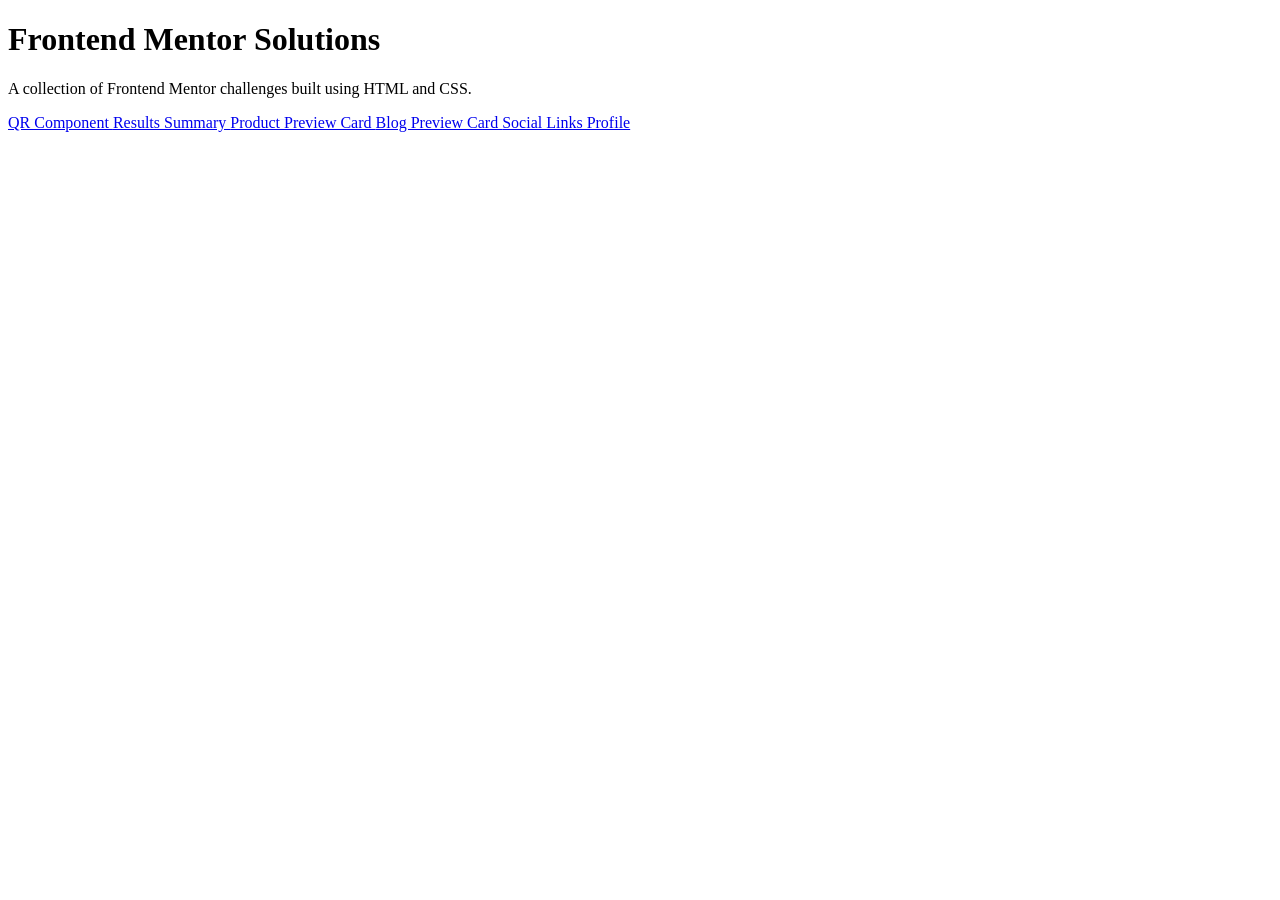
==== index.html @ 04583cea "Added an index page" ====
<!DOCTYPE html>
<html lang="en">
<head>
    <meta charset="UTF-8">
    <meta name="viewport" content="width=device-width, initial-scale=1.0">
    <title>Frontend Mentor Solutions</title>

    <link rel="stylesheet" href="style.css">

    <link rel="preconnect" href="https://fonts.googleapis.com">
    <link rel="preconnect" href="https://fonts.gstatic.com" crossorigin>
    <link href="https://fonts.googleapis.com/css2?family=Poppins:wght@400;500;600;700&display=swap" rel="stylesheet">
</head>

<body>

    <div class="container">

        <h1>Frontend Mentor Solutions</h1>
        <p class="subtitle">
            A collection of Frontend Mentor challenges built using HTML and CSS.
        </p>

        <div class="projects">

            <a href="Challenges/QR%20Component/index.html" class="project-btn">
                QR Component
            </a>

            <a href="Challenges/Results%20Summary/index.html" class="project-btn">
                Results Summary
            </a>

            <a href="Challenges/Product-Preview-Card/index.html" class="project-btn">
                Product Preview Card
            </a>

            <a href="Challenges/Blog%20Preview%20Card/index.html" class="project-btn">
                Blog Preview Card
            </a>

            <a href="Challenges/Social%20Links%20Profile/index.html" class="project-btn">
                Social Links Profile
            </a>

        </div>

    </div>

</body>
</html>
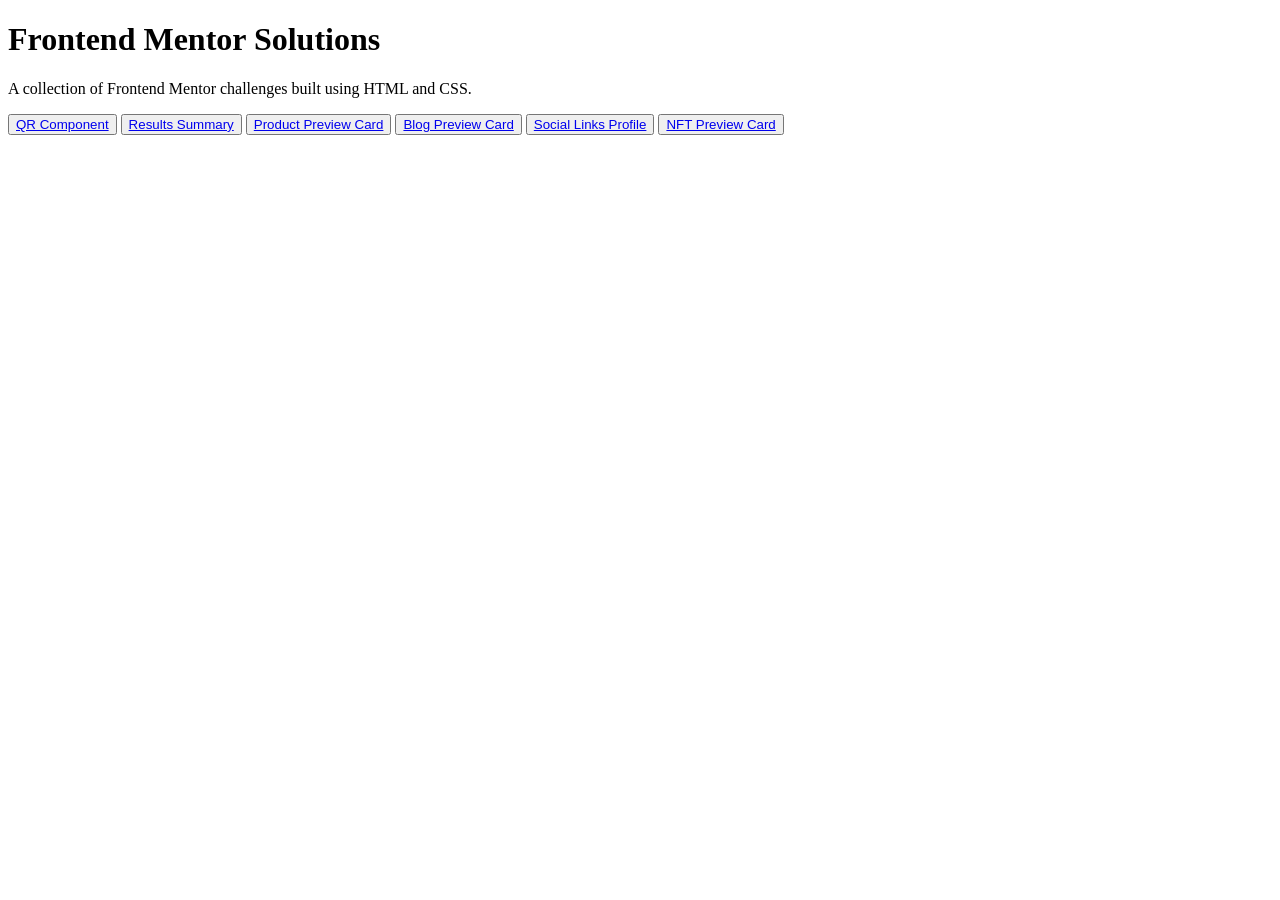
==== commit 8eb4d7cf: "NFT Preview Card" ====
--- a/index.html
+++ b/index.html
@@ -23,25 +23,29 @@
 
         <div class="projects">
 
-            <a href="Challenges/QR%20Component/index.html" class="project-btn">
+            <button><a href="Challenges/QR%20Component/index.html" class="project-btn">
                 QR Component
-            </a>
+            </a></button>
 
-            <a href="Challenges/Results%20Summary/index.html" class="project-btn">
+            <button><a href="Challenges/Results%20Summary/index.html" class="project-btn">
                 Results Summary
-            </a>
+            </a></button>
 
-            <a href="Challenges/Product-Preview-Card/index.html" class="project-btn">
+            <button><a href="Challenges/Product-Preview-Card/index.html" class="project-btn">
                 Product Preview Card
-            </a>
+            </a></button>
 
-            <a href="Challenges/Blog%20Preview%20Card/index.html" class="project-btn">
+            <button><a href="Challenges/Blog%20Preview%20Card/index.html" class="project-btn">
                 Blog Preview Card
-            </a>
+            </a></button>
 
-            <a href="Challenges/Social%20Links%20Profile/index.html" class="project-btn">
+            <button><a href="Challenges/Social%20Links%20Profile/index.html" class="project-btn">
                 Social Links Profile
-            </a>
+            </a></button>
+
+            <button><a href="Challenges/NFT Preview Card/index.html" class="project-btn">
+                NFT Preview Card
+            </a></button>
 
         </div>
 
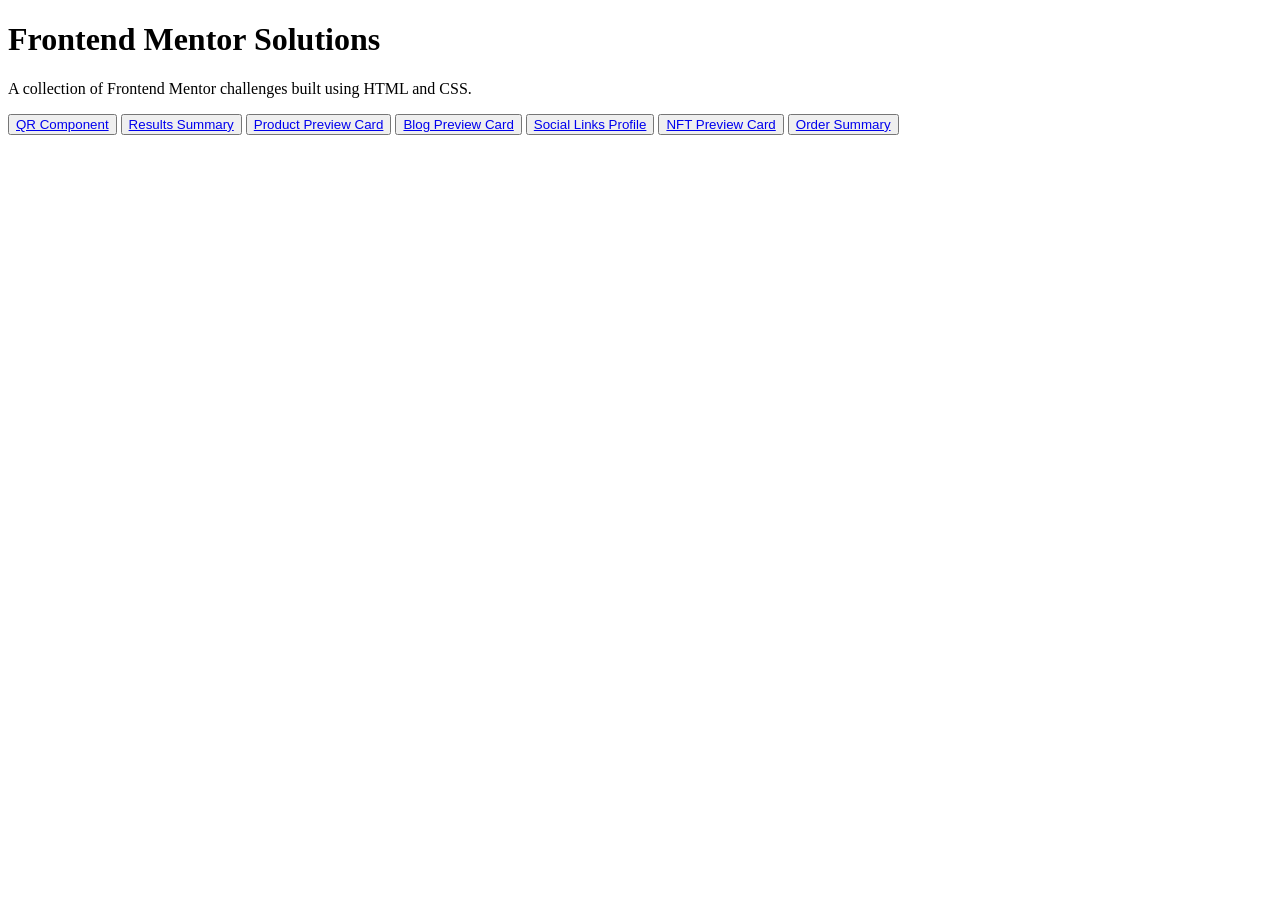
==== commit f2bd1565: "Order Summary" ====
--- a/index.html
+++ b/index.html
@@ -46,6 +46,9 @@
             <button><a href="Challenges/NFT Preview Card/index.html" class="project-btn">
                 NFT Preview Card
             </a></button>
+            <button><a href="Challenges/Order Summary/index.html" class="project-btn">
+                Order Summary
+            </a></button>
 
         </div>
 
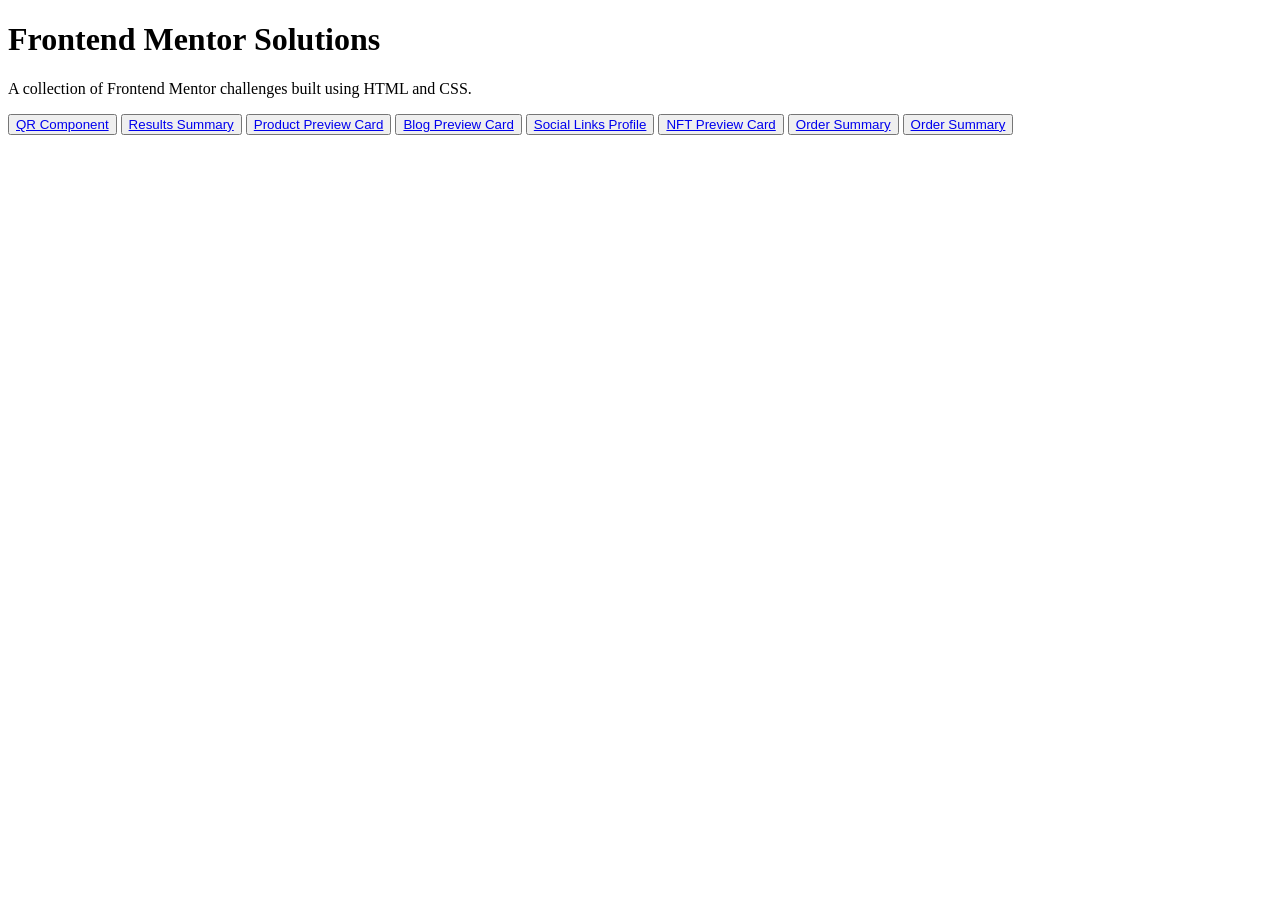
==== commit dc8d423e: "Index.html Updated" ====
--- a/index.html
+++ b/index.html
@@ -49,6 +49,9 @@
             <button><a href="Challenges/Order Summary/index.html" class="project-btn">
                 Order Summary
             </a></button>
+            <button><a href="Challenges/Stats Preview Card/index.html" class="project-btn">
+                Order Summary
+            </a></button>
 
         </div>
 
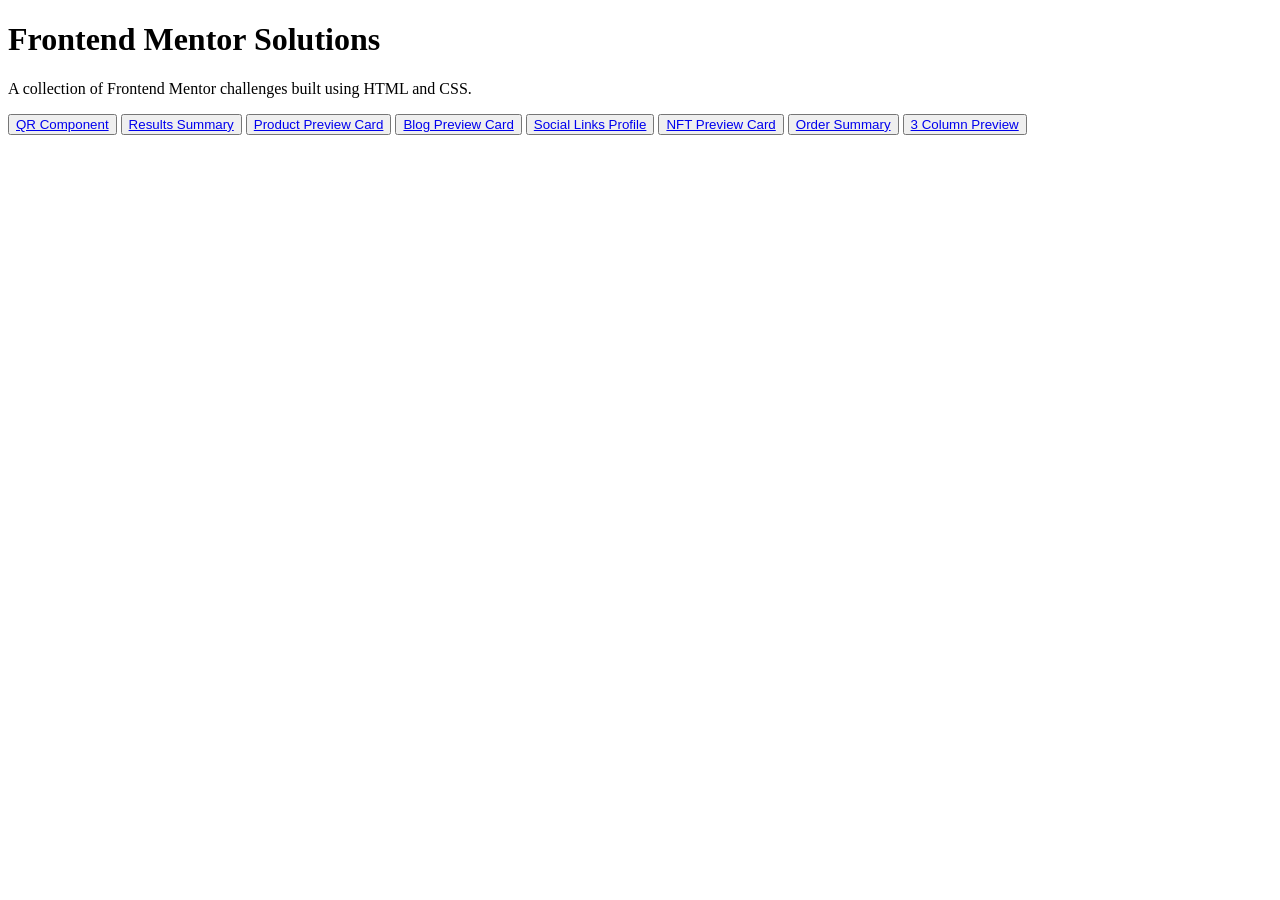
==== commit b5c17046: "3 Columns" ====
--- a/index.html
+++ b/index.html
@@ -4,16 +4,12 @@
     <meta charset="UTF-8">
     <meta name="viewport" content="width=device-width, initial-scale=1.0">
     <title>Frontend Mentor Solutions</title>
-
     <link rel="stylesheet" href="style.css">
-
     <link rel="preconnect" href="https://fonts.googleapis.com">
     <link rel="preconnect" href="https://fonts.gstatic.com" crossorigin>
     <link href="https://fonts.googleapis.com/css2?family=Poppins:wght@400;500;600;700&display=swap" rel="stylesheet">
 </head>
-
 <body>
-
     <div class="container">
 
         <h1>Frontend Mentor Solutions</h1>
@@ -49,13 +45,12 @@
             <button><a href="Challenges/Order Summary/index.html" class="project-btn">
                 Order Summary
             </a></button>
-            <button><a href="Challenges/Stats Preview Card/index.html" class="project-btn">
-                Order Summary
+            <button><a href="Challenges/3 Cloumn Preview/index.html" class="project-btn">
+                3 Column Preview
             </a></button>
 
         </div>
 
     </div>
-
 </body>
 </html>
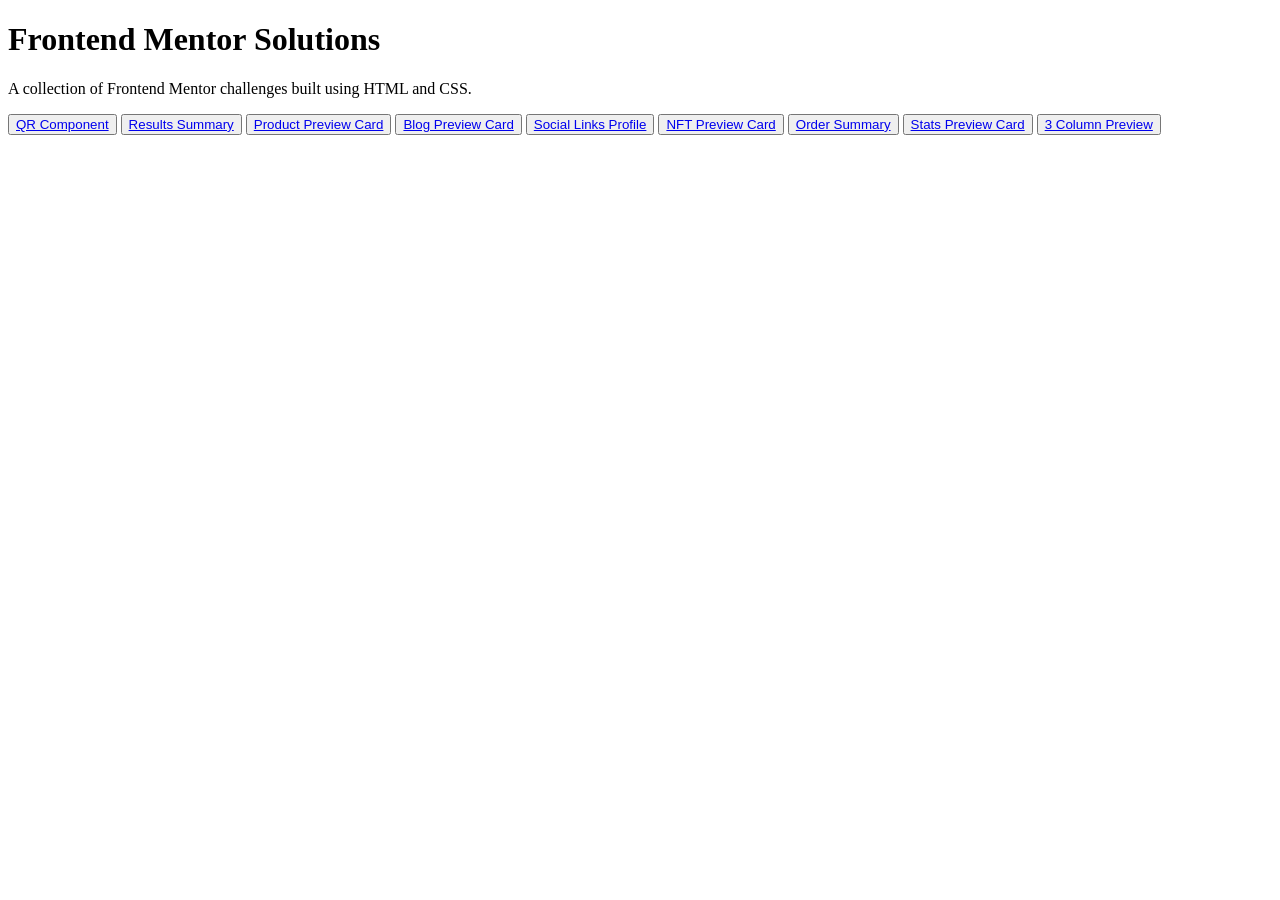
==== commit 131e82da: "typo corrected" ====
--- a/index.html
+++ b/index.html
@@ -45,6 +45,9 @@
             <button><a href="Challenges/Order Summary/index.html" class="project-btn">
                 Order Summary
             </a></button>
+            <button><a href="Challenges/Stats Preview Card/README.md" class="project-btn">
+                Stats Preview Card
+            </a></button>
             <button><a href="Challenges/3 Cloumn Preview/index.html" class="project-btn">
                 3 Column Preview
             </a></button>
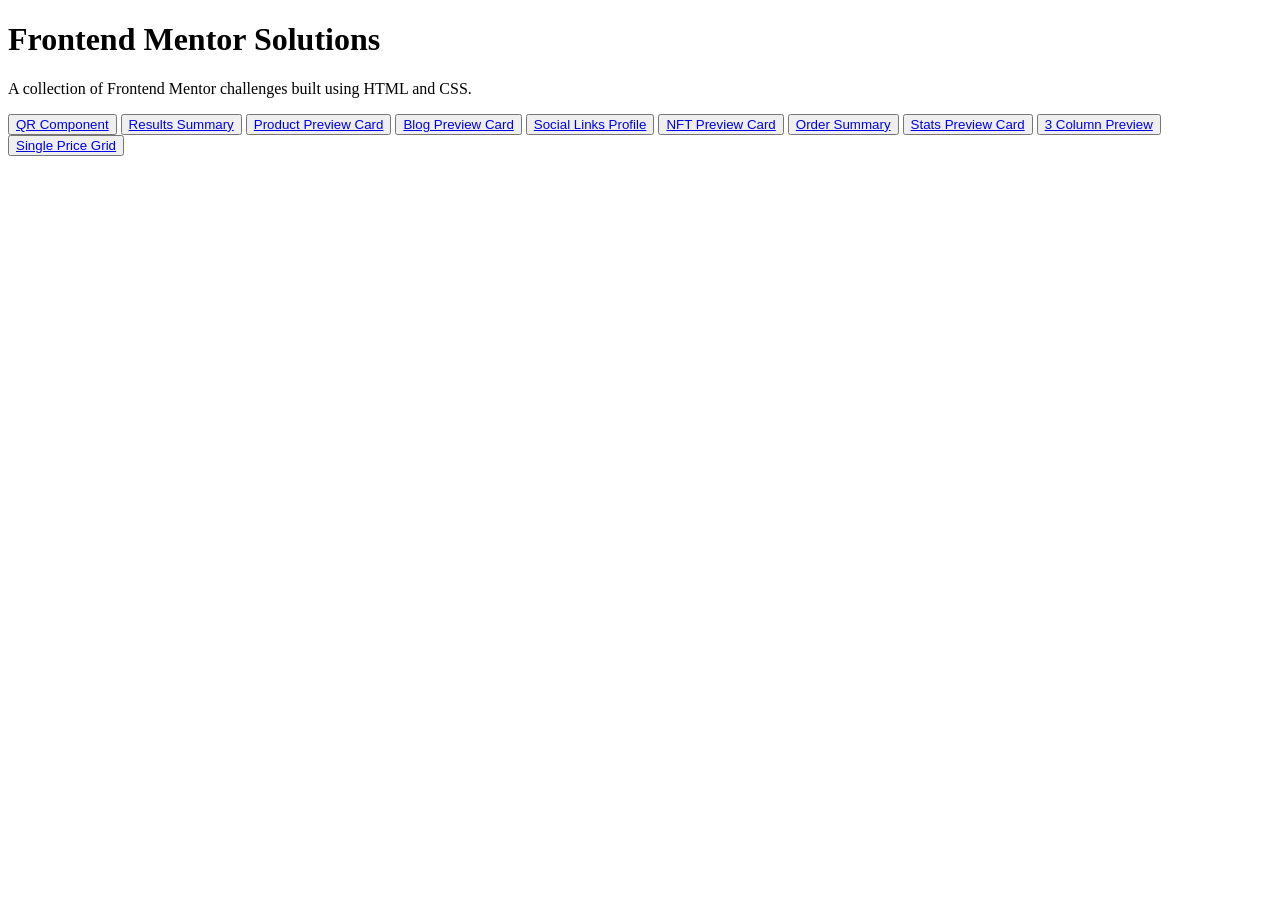
==== commit b197a568: "Single Price Grid" ====
--- a/index.html
+++ b/index.html
@@ -51,6 +51,9 @@
             <button><a href="Challenges/3 Cloumn Preview/index.html" class="project-btn">
                 3 Column Preview
             </a></button>
+            <button><a href="Challenges/Single Price Grid/index.html" class="project-btn">
+                Single Price Grid
+            </a></button>
 
         </div>
 
